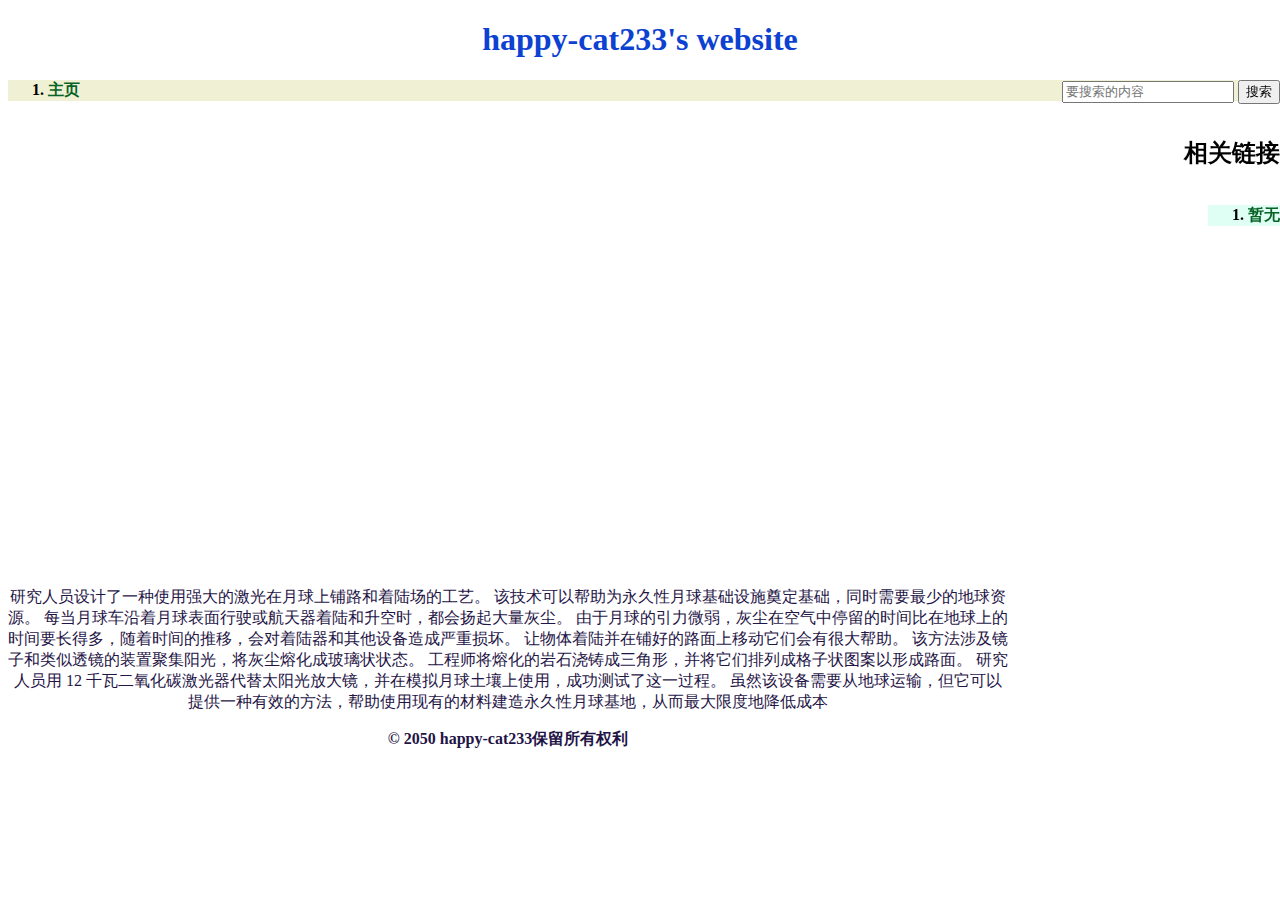
==== new-index.html @ e4ccf308 "Add files via upload" ====
<!DOCTYPE html>

<html lang="zh-Hans">

<head>
    <meta charset="UTF-8" />
    <meta name="viewport" content="width=device-width, initial-scale=1.0" />
    <meta name="description" content="happy-cat233's index web" />
    <title>happy-cat233's web</title>
    <script src="index.js"></script>
    <!--<style type="text/css">
        @import"index.css";
    </style>-->
    <link rel="stylesheet" type="text/css" href="index.css" />
    <link rel="icon" href="favicon.ico" type="image/x-icon">
    <link rel="shortcut icon" href="favicon.ico" type="image/x-icon">
</head>

<body>
    <header>
        <!--全站标题-->
        <h1>happy-cat233's website</h1>
    </header>
    <nav class="nav">
        <form>
            <!-- 搜索栏是站点内导航的一个非线性的方式。 -->
            <input type="search" name="q" placeholder="要搜索的内容" />
            <input type="submit" value="搜索" />
        </form>
    </nav>
    <!-- 本站统一的导航栏 -->
    <ul class="leader">
        <li><a href="#">主页</a></li>
        <!-- 共 n 个导航栏项目，省略…… -->
    </ul>
    <main>
        <!-- 网页主体内容 -->
        <aside class="aside">
            <!-- 侧边栏在主内容右侧 -->
            <h2>相关链接</h2>
            <ul>
                <li><a href="#">暂无</a></li>
                <!-- 侧边栏有 n 个超链接，略略略…… -->
            </ul>
        </aside>
        <article>
            <!-- 此处包含一个 article（一篇文章），内容略…… -->
            <p style="left: 0;">
                <iframe frameborder="no" border="0" marginwidth="0" marginheight="0" width=330 height=450
                    style="left: 0;" src="https://music.163.com/outchain/player?type=4&id=791994372&auto=0&height=430">
                </iframe>
            <p>研究人员设计了一种使用强大的激光在月球上铺路和着陆场的工艺。 该技术可以帮助为永久性月球基础设施奠定基础，同时需要最少的地球资源。

                每当月球车沿着月球表面行驶或航天器着陆和升空时，都会扬起大量灰尘。 由于月球的引力微弱，灰尘在空气中停留的时间比在地球上的时间要长得多，随着时间的推移，会对着陆器和其他设备造成严重损坏。
                让物体着陆并在铺好的路面上移动它们会有很大帮助。

                该方法涉及镜子和类似透镜的装置聚集阳光，将灰尘熔化成玻璃状状态。 工程师将熔化的岩石浇铸成三角形，并将它们排列成格子状图案以形成路面。

                研究人员用 12 千瓦二氧化碳激光器代替太阳光放大镜，并在模拟月球土壤上使用，成功测试了这一过程。
                虽然该设备需要从地球运输，但它可以提供一种有效的方法，帮助使用现有的材料建造永久性月球基地，从而最大限度地降低成本</p>
            </p>
        </article>

    </main>
    <footer>
        <!-- 本站所有网页的统一页脚 -->
        <p>© 2050 happy-cat233保留所有权利</p>
    </footer>
</body>

</html>
---- index.css ----
@charset "UTF-8";

 h1 {
     color: rgb(12, 65, 209);
     text-align: center;
 }


 a:link {
     text-decoration: none;
     color: #076426;
 }

 a:visited {
     text-decoration: none;
     color: rgb(75, 207, 157);
 }

 a:hover {
     text-decoration: underline;
     color: #650dad;
 }

 a:active {
     text-decoration: underline;
     color: rgb(172, 29, 29);
 }


 p {
     color: rgb(31, 21, 71);
     text-align: center;
     width: 1000px;
     font-family: SimHei;
 }

 .leader {
     background-color: rgb(240, 240, 213);
     font-family: Microsoft JhengHei;
     font-weight: bold;
 }

 li {
     list-style-type: decimal;
     font-family: Microsoft JhengHei;
     font-weight: bold;
 }

 footer>p {
     font-family: SimHei;
     font-weight: bold;
 }

 input {
     font-family: MicrosoftJhengHei;
     font-weight: normal;
 }


 .aside {
     text-align: right;
     position: fixed;
     right: 0;

 }

 .aside>ul {
     background-color: rgb(223, 255, 244);
     position: fixed;
     right: 0;
     top: 10;
 }

 .nav>form {
     text-align: right;
     position: fixed;
     right: 0;
 }
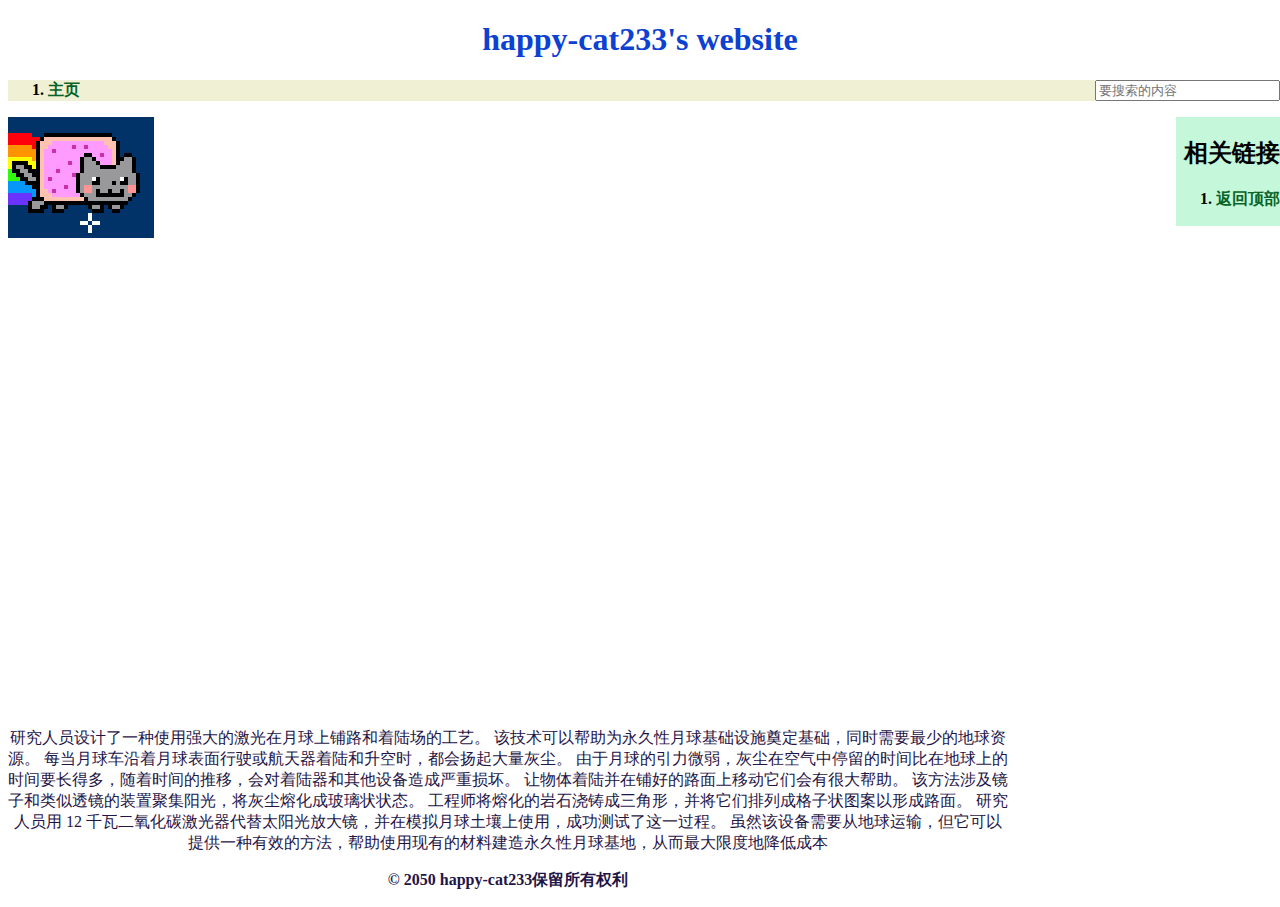
==== commit 3064dec7: "Add files via upload" ====
--- a/new-index.html
+++ b/new-index.html
@@ -17,16 +17,17 @@
 </head>
 
 <body>
-    <header>
+    <header class="header" id="header">
         <!--全站标题-->
         <h1>happy-cat233's website</h1>
     </header>
     <nav class="nav">
+        <!-- 搜索栏是站点内导航的一个非线性的方式。 -->
         <form>
-            <!-- 搜索栏是站点内导航的一个非线性的方式。 -->
             <input type="search" name="q" placeholder="要搜索的内容" />
-            <input type="submit" value="搜索" />
+            <!--<input type="submit" value="搜索" />-->
         </form>
+
     </nav>
     <!-- 本站统一的导航栏 -->
     <ul class="leader">
@@ -39,10 +40,13 @@
             <!-- 侧边栏在主内容右侧 -->
             <h2>相关链接</h2>
             <ul>
-                <li><a href="#">暂无</a></li>
+                <li><a href="#header">返回顶部</a></li>
                 <!-- 侧边栏有 n 个超链接，略略略…… -->
             </ul>
         </aside>
+        <article>
+            <img src="/nyan cat.png" alt="nyan-cat" loading="lazy" />
+        </article>
         <article>
             <!-- 此处包含一个 article（一篇文章），内容略…… -->
             <p style="left: 0;">
--- a/index.css
+++ b/index.css
@@ -51,28 +51,32 @@
      font-weight: bold;
  }
 
- input {
+ .nav>input {
      font-family: MicrosoftJhengHei;
      font-weight: normal;
  }
 
 
  .aside {
+     background-color: rgb(197, 247, 218);
      text-align: right;
      position: fixed;
      right: 0;
 
  }
 
- .aside>ul {
-     background-color: rgb(223, 255, 244);
+ .aside>li {
+     background-color: rgb(197, 247, 218);
      position: fixed;
      right: 0;
      top: 10;
  }
 
  .nav>form {
-     text-align: right;
      position: fixed;
      right: 0;
+ }
+
+ .nav {
+     right: 0;
  }